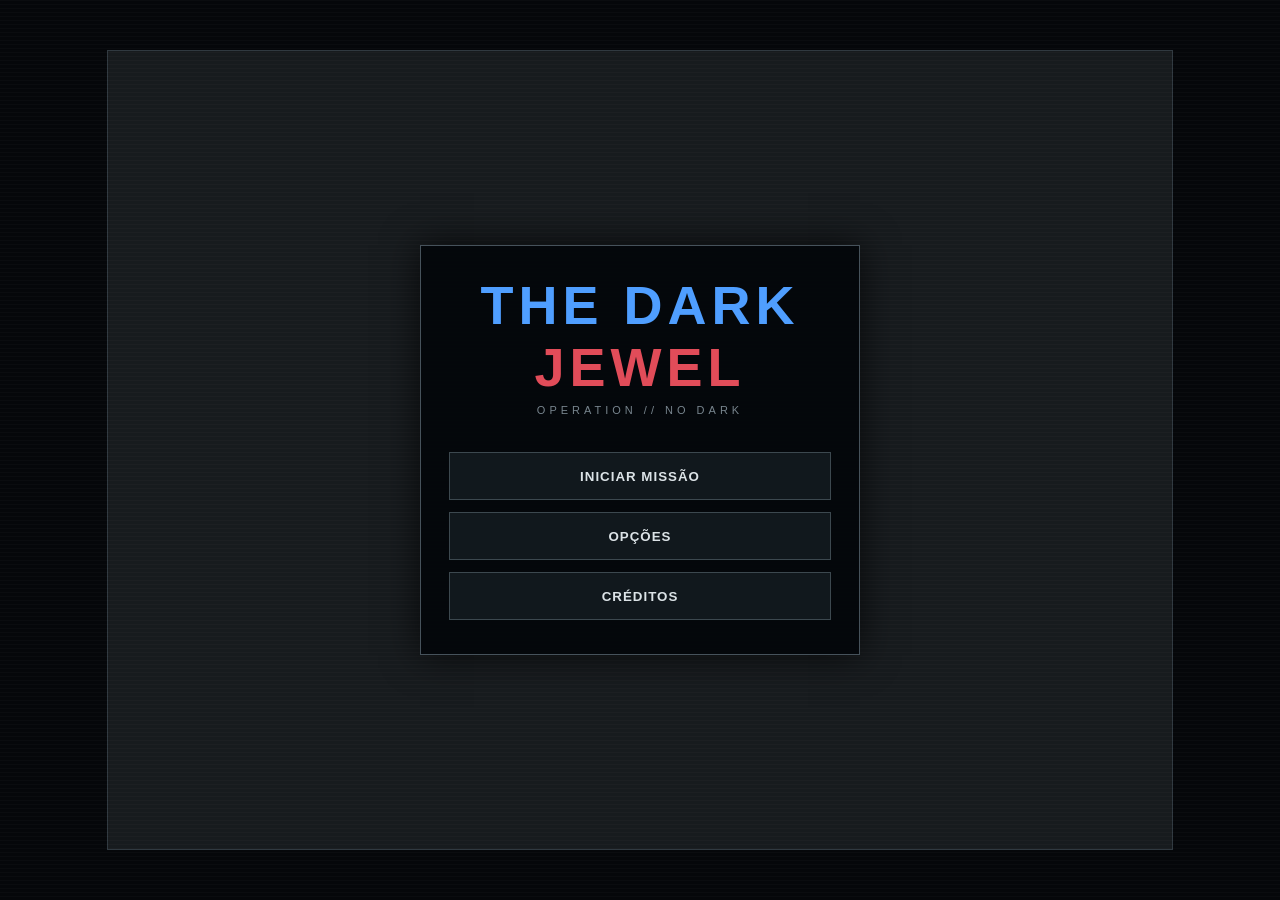
==== index.html @ 804d88c2 "Fix broken script references and CSS path in index.html so the prototype loads the correct files" ====
<!DOCTYPE html>
<html lang="pt-BR">

<head>

    <meta charset="UTF-8">

    <meta
        name="viewport"
        content="width=device-width,initial-scale=1.0,maximum-scale=1.0,user-scalable=no"
    >

    <title>THE DARK JEWEL // NO DARK</title>

    <link rel="stylesheet" href="style.css">

</head>

<body>

<div id="game">

    <canvas
        id="gameCanvas"
        width="800"
        height="600"
    ></canvas>

    <div id="scanlines"></div>

    <!-- MENU -->

    <div id="menuScreen" class="screen">

        <div class="panel">

            <div class="logo">

                <span class="logoBlue">
                    THE DARK
                </span>

                <span class="logoRed">
                    JEWEL
                </span>

            </div>

            <div class="subtitle">
                OPERATION // NO DARK
            </div>

            <button id="startButton">
                INICIAR MISSÃO
            </button>

            <button id="optionsButton">
                OPÇÕES
            </button>

            <button id="creditsButton">
                CRÉDITOS
            </button>

        </div>

    </div>


    <!-- RÁDIO -->

    <div id="radioScreen" class="screen hidden">

        <div id="radioPanel">

            <div class="radioHeader">
                DDD // COMUNICAÇÃO SEGURA
            </div>

            <div class="radioLine">

                <div class="radioName">
                    KATHERINE
                </div>

                <div
                    id="radioText"
                    class="radioText"
                ></div>

            </div>

            <button id="radioContinue">
                PROSSEGUIR
            </button>

        </div>

    </div>


    <!-- OPÇÕES -->

    <div id="optionsScreen" class="screen hidden">

        <div class="panel">

            <h2>OPÇÕES</h2>

            <p class="optionDescription">
                Configurações básicas da operação.
            </p>

            <button id="audioButton">
                ÁUDIO: LIGADO
            </button>

            <button id="backOptions">
                VOLTAR
            </button>

        </div>

    </div>


    <!-- CRÉDITOS -->

    <div id="creditsScreen" class="screen hidden">

        <div class="panel">

            <h2>CRÉDITOS</h2>

            <p class="creditsText">

                Autor: O Escritor<br>
                Criador: Felipe<br><br>

                UNIVERSO W.B.<br>
                Departamento de Defesa Global

            </p>

            <button id="backCredits">
                VOLTAR
            </button>

        </div>

    </div>


    <!-- GAME OVER -->

    <div id="gameOverScreen" class="screen hidden">

        <div class="panel">

            <h2 class="dangerTitle">
                OPERAÇÃO FRACASSADA
            </h2>

            <p class="gameOverText">
                Buck foi detectado.
            </p>

            <button id="restartButton">
                TENTAR NOVAMENTE
            </button>

            <button id="menuButton">
                MENU PRINCIPAL
            </button>

        </div>

    </div>


    <!-- VITÓRIA -->

    <div id="victoryScreen" class="screen hidden">

        <div class="panel">

            <h2 class="victoryTitle">
                OPERAÇÃO CONCLUÍDA
            </h2>

            <p class="victoryText">
                O arquivo foi recuperado.
            </p>

            <button id="victoryRestart">
                NOVA OPERAÇÃO
            </button>

            <button id="victoryMenu">
                MENU PRINCIPAL
            </button>

        </div>

    </div>


    <!-- HUD -->

    <div id="hud">

        <div class="hudBox">

            <div>
                OPERATION // NO DARK
            </div>

            <div id="status">
                INFILTRAÇÃO
            </div>

        </div>

        <div
            id="objective"
            class="hudBox"
        >
            OBJETIVO: ENCONTRAR O ARQUIVO CENTRAL
        </div>

    </div>


    <!-- CONTROLES MOBILE -->

    <div id="mobileControls">

        <div id="joystick">

            <div id="stick"></div>

        </div>

        <div
            id="actionButton"
            class="mobileButton"
        >
            AÇÃO
        </div>

        <div
            id="crouchButton"
            class="mobileButton"
        >
            AGACHAR
        </div>

        <div
            id="pauseButton"
            class="mobileButton"
        >
            II
        </div>

    </div>


    <div id="message"></div>

</div>


<!-- SISTEMAS -->

<script src="js/audio.js"></script>
<script src="js/collision.js"></script>
<script src="js/controls.js"></script>
<script src="js/ui.js"></script>
<script src="js/player.js"></script>
<script src="vision.js"></script>
<script src="js/navegacao.js"></script>
<script src="js/missions.js"></script>
<script src="js/radio.js"></script>
<script src="js/enemy.js"></script>
<script src="game.js"></script>

<!-- ENTRADA DO JOGO -->

<script src="main.js"></script>

</body>

</html>
---- style.css ----
*{
    box-sizing:border-box;
    margin:0;
    padding:0;
    -webkit-tap-highlight-color:transparent;
}

html,
body{
    width:100%;
    height:100%;
    overflow:hidden;
    background:#05070a;
    color:#d8e0e5;
    font-family:Arial,Helvetica,sans-serif;
    touch-action:none;
}

#game{
    width:100vw;
    height:100vh;
    display:flex;
    align-items:center;
    justify-content:center;
    position:relative;
}

canvas{
    width:min(100vw,1066px);
    height:auto;
    max-height:100vh;
    aspect-ratio:4/3;
    background:#171b1e;
    border:1px solid #303940;
    image-rendering:auto;
}

#scanlines{
    position:absolute;
    inset:0;
    pointer-events:none;

    background:
        repeating-linear-gradient(
            to bottom,
            rgba(255,255,255,.018) 0px,
            rgba(255,255,255,.018) 1px,
            transparent 1px,
            transparent 4px
        );

    mix-blend-mode:screen;
}

.screen{
    position:absolute;
    inset:0;

    display:flex;
    align-items:center;
    justify-content:center;

    pointer-events:none;
}

.panel{
    width:min(92%,440px);

    background:rgba(4,7,10,.95);

    border:1px solid #46525b;

    box-shadow:
        0 0 35px rgba(0,0,0,.7);

    padding:28px;

    pointer-events:auto;
}

.logo{
    text-align:center;
    font-size:clamp(27px,7vw,54px);
    letter-spacing:5px;
    font-weight:900;
    margin-bottom:6px;
}

.logoBlue{
    color:#4f9eff;
}

.logoRed{
    color:#e14c59;
}

.subtitle{
    text-align:center;
    color:#78858e;
    font-size:11px;
    letter-spacing:4px;
    margin-bottom:30px;
}

button{
    width:100%;
    min-height:48px;
    margin:6px 0;

    background:#11181d;
    border:1px solid #3c484f;
    color:#dce3e7;

    font-weight:bold;
    letter-spacing:1px;
    cursor:pointer;
}

button:active{
    background:#28343b;
}

button:hover{
    border-color:#6a7881;
    background:#182127;
}

.hidden{
    display:none!important;
}

/* RADIO */

#radioPanel{
    width:min(92%,560px);

    background:rgba(3,6,9,.96);

    border:1px solid #40505b;

    box-shadow:
        0 0 40px rgba(0,0,0,.8);

    padding:22px;

    pointer-events:auto;
}

.radioHeader{
    color:#6faeff;
    font-size:11px;
    letter-spacing:3px;
    margin-bottom:15px;
}

.radioLine{
    border-left:2px solid #4f9eff;
    padding:12px 15px;
    background:rgba(60,90,110,.08);
    line-height:1.6;
    min-height:70px;
}

.radioName{
    color:#81baff;
    font-weight:bold;
    font-size:12px;
    margin-bottom:5px;
}

.radioText{
    color:#cbd4d9;
    font-size:14px;
}

/* HUD */

#hud{
    position:absolute;
    top:10px;
    left:10px;
    right:10px;

    display:none;

    justify-content:space-between;

    pointer-events:none;

    font-size:11px;
}

.hudBox{
    background:rgba(3,6,8,.78);
    border:1px solid #39454d;
    padding:8px 10px;
}

#objective{
    max-width:340px;
}

#status{
    color:#72b2ff;
    margin-top:3px;
}

.optionDescription{
    color:#8a969d;
    font-size:13px;
    line-height:1.6;
    margin:20px 0;
}

.creditsText{
    margin-top:22px;
    line-height:1.8;
    color:#aeb9bf;
}

.dangerTitle{
    color:#df4c59;
}

.gameOverText{
    color:#909ba1;
    margin:20px 0;
}

.victoryTitle{
    color:#62b4ff;
}

.victoryText{
    color:#a0adb4;
    margin:20px 0;
}

/* CONTROLES */

#mobileControls{
    position:absolute;
    inset:0;
    pointer-events:none;
    display:none;
}

#joystick{
    position:absolute;

    left:20px;
    bottom:24px;

    width:132px;
    height:132px;

    border-radius:50%;

    background:rgba(90,105,115,.14);

    border:2px solid rgba(170,185,195,.28);

    pointer-events:auto;
    touch-action:none;
}

#joystick::after{
    content:"";

    position:absolute;
    inset:14px;

    border-radius:50%;

    border:1px solid rgba(200,210,220,.10);
}

#stick{
    position:absolute;

    width:52px;
    height:52px;

    left:38px;
    top:38px;

    border-radius:50%;

    background:rgba(95,120,135,.52);

    border:2px solid rgba(200,210,220,.42);

    box-shadow:0 0 14px rgba(0,0,0,.45);

    z-index:2;
}

.mobileButton{
    position:absolute;

    width:62px;
    height:62px;

    border-radius:50%;

    display:flex;
    align-items:center;
    justify-content:center;

    background:rgba(16,21,25,.82);

    border:1px solid rgba(185,195,205,.38);

    color:#dce4e8;

    font-size:10px;

    pointer-events:auto;

    user-select:none;
}

#actionButton{
    right:25px;
    bottom:100px;
}

#crouchButton{
    right:98px;
    bottom:28px;
}

#pauseButton{
    right:22px;
    top:22px;

    width:44px;
    height:44px;

    font-size:14px;
}

/* MENSAGEM */

#message{
    position:absolute;

    left:50%;
    bottom:28px;

    transform:translateX(-50%);

    background:rgba(3,6,8,.9);

    border:1px solid #45515a;

    padding:9px 16px;

    color:#cbd4d9;

    font-size:11px;

    opacity:0;

    transition:opacity .2s;

    pointer-events:none;
}

@media(max-width:800px){

    #mobileControls{
        display:block;
    }

    #hud{
        font-size:9px;
    }

    #objective{
        max-width:235px;
    }

    .panel{
        padding:20px;
    }

    .radioText{
        font-size:13px;
    }
}

@media(min-width:801px){

    #mobileControls{
        display:none!important;
    }
}
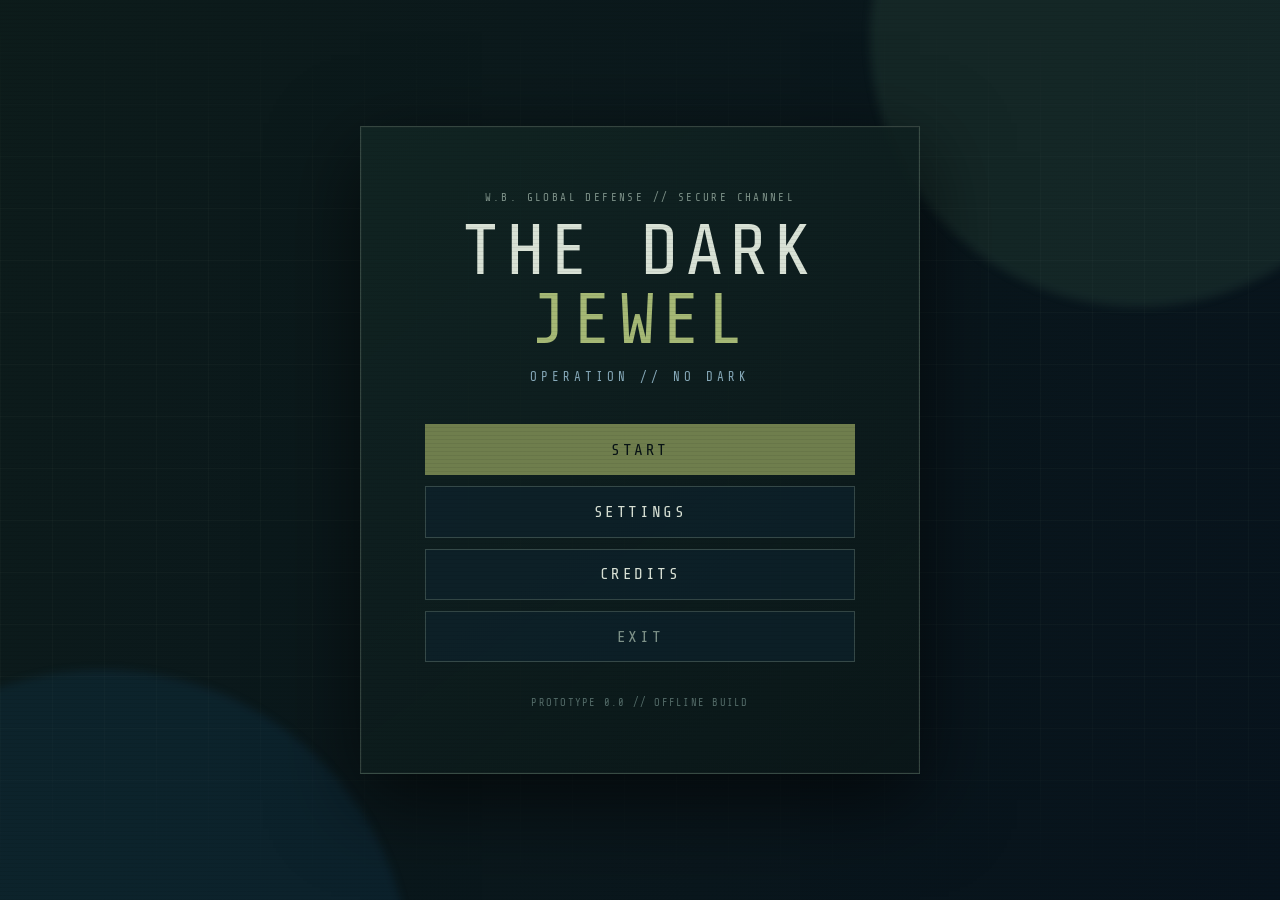
==== commit 54ec4175: "Promote the clean Prototype 0.0 to the main project root" ====
--- a/index.html
+++ b/index.html
@@ -1,293 +1,78 @@
-<!DOCTYPE html>
-<html lang="pt-BR">
+<!doctype html>
+<html lang="en">
+<head>
+  <meta charset="UTF-8">
+  <meta name="viewport" content="width=device-width, initial-scale=1.0">
+  <meta name="theme-color" content="#111b1a">
+  <title>THE DARK JEWEL // Prototype 0.0</title>
+  <link rel="stylesheet" href="css/style.css">
+</head>
+<body>
+  <main class="menu-shell" aria-labelledby="game-title">
+    <div class="ambient ambient-one" aria-hidden="true"></div>
+    <div class="ambient ambient-two" aria-hidden="true"></div>
 
-<head>
+    <section class="menu-panel">
+      <header class="brand">
+        <p class="eyebrow" data-i18n="eyebrow">W.B. GLOBAL DEFENSE // SECURE CHANNEL</p>
+        <h1 id="game-title"><span>THE DARK</span> <strong>JEWEL</strong></h1>
+        <p class="subtitle" data-i18n="subtitle">OPERATION // NO DARK</p>
+      </header>
 
-    <meta charset="UTF-8">
+      <nav class="main-menu" aria-label="Main menu">
+        <button class="menu-button menu-button-primary" type="button" data-action="start" data-i18n="start">START</button>
+        <button class="menu-button" type="button" data-action="settings" data-i18n="settings">SETTINGS</button>
+        <button class="menu-button" type="button" data-action="credits" data-i18n="credits">CREDITS</button>
+        <button class="menu-button menu-button-muted" type="button" data-action="exit" data-i18n="exit">EXIT</button>
+      </nav>
 
-    <meta
-        name="viewport"
-        content="width=device-width,initial-scale=1.0,maximum-scale=1.0,user-scalable=no"
-    >
+      <p class="version">PROTOTYPE 0.0 // <span data-i18n="offline">OFFLINE BUILD</span></p>
+    </section>
 
-    <title>THE DARK JEWEL // NO DARK</title>
-
-    <link rel="stylesheet" href="style.css">
-
-</head>
-
-<body>
-
-<div id="game">
-
-    <canvas
-        id="gameCanvas"
-        width="800"
-        height="600"
-    ></canvas>
-
-    <div id="scanlines"></div>
-
-    <!-- MENU -->
-
-    <div id="menuScreen" class="screen">
-
-        <div class="panel">
-
-            <div class="logo">
-
-                <span class="logoBlue">
-                    THE DARK
-                </span>
-
-                <span class="logoRed">
-                    JEWEL
-                </span>
-
-            </div>
-
-            <div class="subtitle">
-                OPERATION // NO DARK
-            </div>
-
-            <button id="startButton">
-                INICIAR MISSÃO
-            </button>
-
-            <button id="optionsButton">
-                OPÇÕES
-            </button>
-
-            <button id="creditsButton">
-                CRÉDITOS
-            </button>
-
+    <section class="modal hidden" id="settings-modal" aria-labelledby="settings-title" aria-hidden="true">
+      <div class="modal-card">
+        <div class="modal-heading">
+          <p class="eyebrow">SYSTEM</p>
+          <h2 id="settings-title" data-i18n="settings">SETTINGS</h2>
         </div>
 
-    </div>
-
-
-    <!-- RÁDIO -->
-
-    <div id="radioScreen" class="screen hidden">
-
-        <div id="radioPanel">
-
-            <div class="radioHeader">
-                DDD // COMUNICAÇÃO SEGURA
-            </div>
-
-            <div class="radioLine">
-
-                <div class="radioName">
-                    KATHERINE
-                </div>
-
-                <div
-                    id="radioText"
-                    class="radioText"
-                ></div>
-
-            </div>
-
-            <button id="radioContinue">
-                PROSSEGUIR
-            </button>
-
+        <div class="setting-row">
+          <span data-i18n="language">LANGUAGE</span>
+          <div class="segmented-control" role="group" aria-label="Language">
+            <button type="button" data-language="en">ENGLISH</button>
+            <button type="button" data-language="pt">PORTUGUÊS</button>
+          </div>
         </div>
 
-    </div>
-
-
-    <!-- OPÇÕES -->
-
-    <div id="optionsScreen" class="screen hidden">
-
-        <div class="panel">
-
-            <h2>OPÇÕES</h2>
-
-            <p class="optionDescription">
-                Configurações básicas da operação.
-            </p>
-
-            <button id="audioButton">
-                ÁUDIO: LIGADO
-            </button>
-
-            <button id="backOptions">
-                VOLTAR
-            </button>
-
+        <div class="setting-row">
+          <span data-i18n="audio">AUDIO</span>
+          <button class="toggle" id="audio-toggle" type="button" aria-pressed="true">
+            <span class="toggle-indicator"></span>
+            <span id="audio-state">ON</span>
+          </button>
         </div>
 
-    </div>
+        <button class="close-button" type="button" data-close="settings" data-i18n="back">BACK</button>
+      </div>
+    </section>
 
+    <section class="modal hidden" id="credits-modal" aria-labelledby="credits-title" aria-hidden="true">
+      <div class="modal-card credits-card">
+        <div class="modal-heading">
+          <p class="eyebrow">PROJECT FILE // 000</p>
+          <h2 id="credits-title" data-i18n="credits">CREDITS</h2>
+        </div>
+        <dl class="credits-list">
+          <div><dt data-i18n="partnershipLabel">PARTNERSHIP</dt><dd>GitHub</dd></div>
+          <div><dt data-i18n="authorLabel">AUTHOR</dt><dd data-i18n="author">O Escritor</dd></div>
+          <div><dt data-i18n="creatorLabel">CREATOR</dt><dd>Felipe</dd></div>
+        </dl>
+        <button class="close-button" type="button" data-close="credits" data-i18n="back">BACK</button>
+      </div>
+    </section>
 
-    <!-- CRÉDITOS -->
-
-    <div id="creditsScreen" class="screen hidden">
-
-        <div class="panel">
-
-            <h2>CRÉDITOS</h2>
-
-            <p class="creditsText">
-
-                Autor: O Escritor<br>
-                Criador: Felipe<br><br>
-
-                UNIVERSO W.B.<br>
-                Departamento de Defesa Global
-
-            </p>
-
-            <button id="backCredits">
-                VOLTAR
-            </button>
-
-        </div>
-
-    </div>
-
-
-    <!-- GAME OVER -->
-
-    <div id="gameOverScreen" class="screen hidden">
-
-        <div class="panel">
-
-            <h2 class="dangerTitle">
-                OPERAÇÃO FRACASSADA
-            </h2>
-
-            <p class="gameOverText">
-                Buck foi detectado.
-            </p>
-
-            <button id="restartButton">
-                TENTAR NOVAMENTE
-            </button>
-
-            <button id="menuButton">
-                MENU PRINCIPAL
-            </button>
-
-        </div>
-
-    </div>
-
-
-    <!-- VITÓRIA -->
-
-    <div id="victoryScreen" class="screen hidden">
-
-        <div class="panel">
-
-            <h2 class="victoryTitle">
-                OPERAÇÃO CONCLUÍDA
-            </h2>
-
-            <p class="victoryText">
-                O arquivo foi recuperado.
-            </p>
-
-            <button id="victoryRestart">
-                NOVA OPERAÇÃO
-            </button>
-
-            <button id="victoryMenu">
-                MENU PRINCIPAL
-            </button>
-
-        </div>
-
-    </div>
-
-
-    <!-- HUD -->
-
-    <div id="hud">
-
-        <div class="hudBox">
-
-            <div>
-                OPERATION // NO DARK
-            </div>
-
-            <div id="status">
-                INFILTRAÇÃO
-            </div>
-
-        </div>
-
-        <div
-            id="objective"
-            class="hudBox"
-        >
-            OBJETIVO: ENCONTRAR O ARQUIVO CENTRAL
-        </div>
-
-    </div>
-
-
-    <!-- CONTROLES MOBILE -->
-
-    <div id="mobileControls">
-
-        <div id="joystick">
-
-            <div id="stick"></div>
-
-        </div>
-
-        <div
-            id="actionButton"
-            class="mobileButton"
-        >
-            AÇÃO
-        </div>
-
-        <div
-            id="crouchButton"
-            class="mobileButton"
-        >
-            AGACHAR
-        </div>
-
-        <div
-            id="pauseButton"
-            class="mobileButton"
-        >
-            II
-        </div>
-
-    </div>
-
-
-    <div id="message"></div>
-
-</div>
-
-
-<!-- SISTEMAS -->
-
-<script src="js/audio.js"></script>
-<script src="js/collision.js"></script>
-<script src="js/controls.js"></script>
-<script src="js/ui.js"></script>
-<script src="js/player.js"></script>
-<script src="vision.js"></script>
-<script src="js/navegacao.js"></script>
-<script src="js/missions.js"></script>
-<script src="js/radio.js"></script>
-<script src="js/enemy.js"></script>
-<script src="game.js"></script>
-
-<!-- ENTRADA DO JOGO -->
-
-<script src="main.js"></script>
-
+    <div class="toast" id="toast" role="status" aria-live="polite"></div>
+  </main>
+  <script src="js/main.js"></script>
 </body>
-
 </html>
--- a/css/style.css
+++ b/css/style.css
@@ -0,0 +1,121 @@
+@import url('https://fonts.googleapis.com/css2?family=Share+Tech+Mono&display=swap');
+
+:root {
+  --ink: #d8e1d5;
+  --muted: #7e9289;
+  --olive: #6f7e4d;
+  --olive-bright: #a5b875;
+  --blue: #142c3a;
+  --blue-light: #28566a;
+  --line: rgba(157, 181, 158, 0.28);
+  --panel: rgba(10, 22, 24, 0.88);
+  --shadow: rgba(0, 0, 0, 0.65);
+}
+
+* { box-sizing: border-box; }
+
+html, body { min-height: 100%; }
+
+body {
+  margin: 0;
+  color: var(--ink);
+  background: #081315;
+  font-family: 'Share Tech Mono', 'Courier New', monospace;
+  overflow: hidden;
+}
+
+button { font: inherit; }
+
+.menu-shell {
+  position: relative;
+  display: grid;
+  min-height: 100vh;
+  place-items: center;
+  isolation: isolate;
+  overflow: hidden;
+  background:
+    linear-gradient(115deg, rgba(13, 28, 27, .96), rgba(7, 19, 29, .98)),
+    radial-gradient(circle at 50% 45%, #244354 0, transparent 48%);
+}
+
+.menu-shell::before {
+  position: absolute;
+  inset: 0;
+  z-index: -1;
+  content: '';
+  opacity: .22;
+  background-image: linear-gradient(rgba(172, 190, 150, .16) 1px, transparent 1px), linear-gradient(90deg, rgba(172, 190, 150, .16) 1px, transparent 1px);
+  background-size: 52px 52px;
+  mask-image: linear-gradient(to bottom, transparent, black 25%, black 75%, transparent);
+}
+
+.menu-shell::after {
+  position: absolute;
+  inset: 0;
+  z-index: 2;
+  pointer-events: none;
+  content: '';
+  background: repeating-linear-gradient(to bottom, transparent 0, transparent 3px, rgba(0, 0, 0, .12) 4px);
+}
+
+.ambient { position: absolute; z-index: -1; border-radius: 50%; filter: blur(4px); pointer-events: none; }
+.ambient-one { width: 42vw; height: 42vw; top: -18vw; right: -10vw; background: rgba(71, 119, 91, .18); }
+.ambient-two { width: 48vw; height: 48vw; bottom: -30vw; left: -16vw; background: rgba(24, 76, 113, .2); }
+
+.menu-panel {
+  width: min(90vw, 560px);
+  padding: clamp(2rem, 6vw, 4rem);
+  border: 1px solid var(--line);
+  background: linear-gradient(145deg, rgba(17, 37, 35, .92), var(--panel));
+  box-shadow: 0 26px 80px var(--shadow), inset 0 0 0 1px rgba(255,255,255,.025);
+  text-align: center;
+}
+
+.brand { margin-bottom: 2.5rem; }
+.eyebrow { margin: 0 0 .85rem; color: var(--muted); font-size: .68rem; letter-spacing: .22em; }
+h1 { margin: 0; color: var(--ink); font-size: clamp(2rem, 8vw, 4.5rem); line-height: .95; letter-spacing: .08em; }
+h1 span { display: block; font-weight: 400; }
+h1 strong { display: block; color: var(--olive-bright); font-weight: 400; }
+.subtitle { margin: 1rem 0 0; color: #87aaba; font-size: .78rem; letter-spacing: .32em; }
+
+.main-menu { display: grid; gap: .7rem; }
+.menu-button, .close-button, .toggle, .segmented-control button {
+  border: 1px solid var(--line);
+  color: var(--ink);
+  background: rgba(13, 34, 43, .72);
+  cursor: pointer;
+  transition: border-color .2s, background .2s, color .2s, transform .2s;
+}
+.menu-button { min-height: 3.2rem; letter-spacing: .16em; }
+.menu-button:hover, .menu-button:focus-visible, .close-button:hover, .close-button:focus-visible { border-color: var(--olive-bright); background: rgba(73, 105, 86, .42); transform: translateX(4px); outline: none; }
+.menu-button-primary { color: #081315; border-color: var(--olive); background: var(--olive); }
+.menu-button-primary:hover, .menu-button-primary:focus-visible { color: #fff; background: var(--blue-light); }
+.menu-button-muted { color: var(--muted); }
+.version { margin: 2.2rem 0 0; color: #536b68; font-size: .65rem; letter-spacing: .12em; }
+
+.modal { position: fixed; inset: 0; z-index: 5; display: grid; place-items: center; padding: 1rem; background: rgba(2, 8, 12, .8); }
+.modal.hidden { display: none; }
+.modal-card { width: min(100%, 520px); padding: clamp(1.5rem, 5vw, 2.5rem); border: 1px solid var(--line); background: #0c1c21; box-shadow: 0 24px 70px #000; }
+.modal-heading { margin-bottom: 2rem; }
+h2 { margin: 0; color: var(--olive-bright); font-size: clamp(1.5rem, 5vw, 2.3rem); font-weight: 400; letter-spacing: .1em; }
+.setting-row { display: flex; align-items: center; justify-content: space-between; gap: 1rem; padding: 1.1rem 0; border-top: 1px solid rgba(157, 181, 158, .16); color: var(--muted); letter-spacing: .1em; }
+.segmented-control { display: flex; gap: .35rem; flex-wrap: wrap; justify-content: flex-end; }
+.segmented-control button { padding: .55rem .65rem; color: var(--muted); font-size: .68rem; }
+.segmented-control button.active, .segmented-control button:hover { color: var(--ink); border-color: var(--olive); background: rgba(111, 126, 77, .35); }
+.toggle { display: inline-flex; align-items: center; gap: .6rem; padding: .55rem .75rem; color: var(--olive-bright); }
+.toggle-indicator { width: .65rem; height: .65rem; border-radius: 50%; background: var(--olive-bright); box-shadow: 0 0 10px var(--olive-bright); }
+.toggle.off .toggle-indicator { background: #53605d; box-shadow: none; }
+.close-button { width: 100%; margin-top: 1.8rem; padding: .8rem; }
+.credits-list { margin: 0; }
+.credits-list div { display: flex; justify-content: space-between; gap: 1rem; padding: 1rem 0; border-top: 1px solid rgba(157, 181, 158, .16); }
+.credits-list dt { color: var(--muted); font-size: .7rem; letter-spacing: .12em; }
+.credits-list dd { margin: 0; color: var(--ink); }
+.toast { position: fixed; bottom: 2rem; left: 50%; z-index: 6; max-width: min(90vw, 520px); padding: .8rem 1rem; border: 1px solid var(--olive); color: var(--ink); background: rgba(9, 24, 29, .96); opacity: 0; pointer-events: none; transform: translate(-50%, 1rem); transition: opacity .2s, transform .2s; }
+.toast.visible { opacity: 1; transform: translate(-50%, 0); }
+
+@media (max-width: 520px) {
+  .menu-panel { padding: 2rem 1.25rem; }
+  .setting-row { align-items: flex-start; flex-direction: column; }
+  .segmented-control { justify-content: flex-start; }
+  .credits-list div { align-items: flex-start; flex-direction: column; gap: .35rem; }
+}
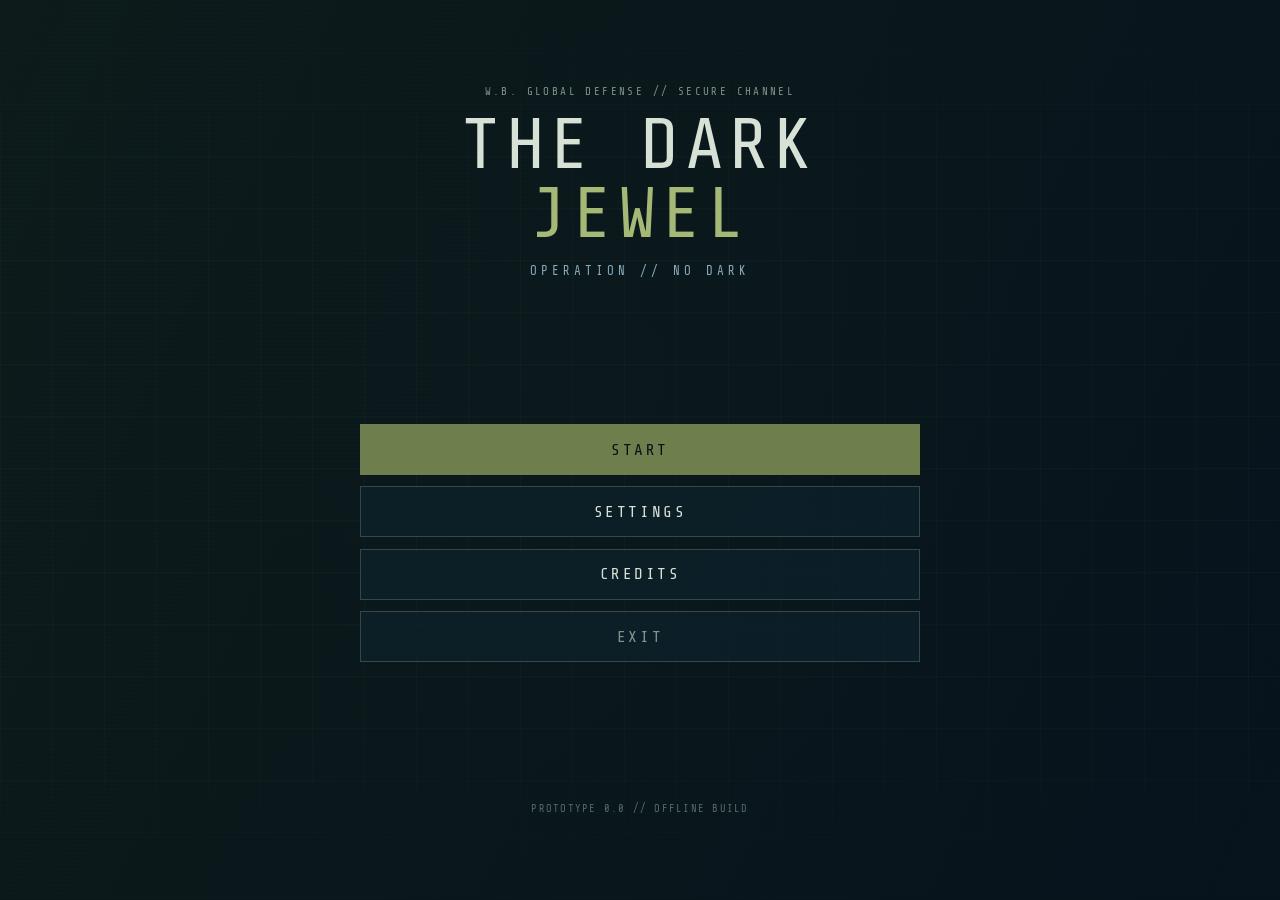
==== commit 24e62fbf: "Implement a playable top-down tactical scene with player movement and enemy patrol" ====
--- a/index.html
+++ b/index.html
@@ -6,13 +6,11 @@
   <meta name="theme-color" content="#111b1a">
   <title>THE DARK JEWEL // Prototype 0.0</title>
   <link rel="stylesheet" href="css/style.css">
+  <link rel="stylesheet" href="css/mission.css">
 </head>
 <body>
-  <main class="menu-shell" aria-labelledby="game-title">
-    <div class="ambient ambient-one" aria-hidden="true"></div>
-    <div class="ambient ambient-two" aria-hidden="true"></div>
-
-    <section class="menu-panel">
+  <main class="game-root" aria-live="polite">
+    <section class="menu-panel" id="main-menu">
       <header class="brand">
         <p class="eyebrow" data-i18n="eyebrow">W.B. GLOBAL DEFENSE // SECURE CHANNEL</p>
         <h1 id="game-title"><span>THE DARK</span> <strong>JEWEL</strong></h1>
@@ -29,46 +27,137 @@
       <p class="version">PROTOTYPE 0.0 // <span data-i18n="offline">OFFLINE BUILD</span></p>
     </section>
 
+    <section class="mission-screen hidden" id="mission-screen" aria-labelledby="mission-title" aria-hidden="true">
+      <div class="mission-card">
+        <p class="mission-classification" data-i18n="classification">CLASSIFIED // MISSION BRIEFING</p>
+        <div class="mission-title-block">
+          <h2 id="mission-title" data-i18n="operationTitle">OPERATION: NO DARK</h2>
+          <p><span data-i18n="agentLabel">AGENT:</span> <strong>BUCK KOSMATOV</strong></p>
+          <p data-i18n="department">GLOBAL DEFENSE DEPARTMENT / CIA</p>
+        </div>
+        <div class="mission-divider" aria-hidden="true"></div>
+        <div class="radio-console">
+          <p class="radio-console-heading" data-i18n="radioInteraction">RADIO INTERACTION</p>
+          <p class="radio-meta"><span data-i18n="secureChannel">SECURE CHANNEL</span><br>D.D.G / CIA<br><strong>KATHERINE</strong></p>
+          <p class="radio-message" data-i18n="radioMessage">— Buck, recover the files and proceed to the extraction point.</p>
+        </div>
+        <button class="mission-button" type="button" data-action="mission-continue" data-i18n="continue">CONTINUE</button>
+        <button class="mission-back" type="button" data-action="mission-back" data-i18n="back">BACK</button>
+      </div>
+    </section>
+
+    <section class="scene-screen hidden" id="scene-screen" aria-labelledby="briefing-title" aria-hidden="true">
+      <div class="scene-panel">
+        <div class="scene-top-grid">
+          <div class="sprite-card">
+            <h3>BUCK <span>(JOGADOR)</span></h3>
+            <p>Traje tático escuro | Mochila | Pistola (na mão)</p>
+            <div class="sprite-row">
+              <div class="sprite-demo player-demo front"></div>
+              <div class="sprite-demo player-demo right"></div>
+              <div class="sprite-demo player-demo back"></div>
+              <div class="sprite-demo player-demo left"></div>
+            </div>
+            <p class="meta-label">Animação de movimento (exemplo - 4 quadros)</p>
+            <div class="walk-strip">
+              <div class="sprite-demo player-walk w1"></div>
+              <div class="sprite-demo player-walk w2"></div>
+              <div class="sprite-demo player-walk w3"></div>
+              <div class="sprite-demo player-walk w4"></div>
+            </div>
+          </div>
+
+          <div class="sprite-card">
+            <h3>INIMIGO <span>(AGENTE DA DARK OBSIDIAN)</span></h3>
+            <p>Traje completo de proteção | Capacete/Vísor | Fuzil tático</p>
+            <div class="sprite-row">
+              <div class="sprite-demo enemy-demo front"></div>
+              <div class="sprite-demo enemy-demo right"></div>
+              <div class="sprite-demo enemy-demo back"></div>
+              <div class="sprite-demo enemy-demo left"></div>
+            </div>
+            <p class="meta-label">Animação de movimento (exemplo - 4 quadros)</p>
+            <div class="walk-strip">
+              <div class="sprite-demo enemy-walk w1"></div>
+              <div class="sprite-demo enemy-walk w2"></div>
+              <div class="sprite-demo enemy-walk w3"></div>
+              <div class="sprite-demo enemy-walk w4"></div>
+            </div>
+          </div>
+
+          <aside class="palette-card">
+            <h3>PALETA DE CORES</h3>
+            <div class="palette-block">
+              <span class="swatch buck"></span>
+              <span class="swatch buck2"></span>
+              <span class="swatch buck3"></span>
+              <span class="swatch buck4"></span>
+            </div>
+            <div class="palette-block enemy-block">
+              <span class="swatch enemy"></span>
+              <span class="swatch enemy2"></span>
+              <span class="swatch enemy3"></span>
+              <span class="swatch enemy4"></span>
+            </div>
+          </aside>
+        </div>
+
+        <div class="map-grid">
+          <div class="map-asset-panel">
+            <h3>CENÁRIO / MAPA</h3>
+            <div class="tile-grid">
+              <div class="mini-tile"><span>Piso (cinza)</span></div>
+              <div class="mini-tile"><span>Paredes (brancas)</span></div>
+              <div class="mini-tile light"><span>Iluminação (pouca)</span></div>
+            </div>
+            <div class="tile-grid objects-row">
+              <div class="mini-tile object"><span>Porta</span></div>
+              <div class="mini-tile object"><span>Caixa</span></div>
+              <div class="mini-tile object"><span>Computador</span></div>
+              <div class="mini-tile object"><span>Câmera</span></div>
+              <div class="mini-tile object"><span>Objetivo</span></div>
+              <div class="mini-tile object"><span>Saída</span></div>
+            </div>
+            <h4>EXEMPLO DE MAPA (VISÃO SUPERIOR)</h4>
+            <div class="map-preview">
+              <div class="room-layout">
+                <div class="room-wall wall-a"></div>
+                <div class="room-wall wall-b"></div>
+                <div class="room-wall wall-c"></div>
+                <div class="room-wall wall-d"></div>
+                <div class="corridor door-left"></div>
+                <div class="corridor door-right"></div>
+                <div class="objective-orb"></div>
+                <div class="camera"></div>
+                <div class="entity entity-player"></div>
+                <div class="entity entity-enemy"></div>
+                <div class="detection-cone"></div>
+              </div>
+            </div>
+            <div class="footer-tags"><span>THE DARK JEWEL</span><span>INFILTRAÇÃO</span><span>OBSTÁCULO</span><span>OBJETIVO</span></div>
+          </div>
+
+          <div class="scene-demo-panel">
+            <h3>EXEMPLO NO JOGO</h3>
+            <div class="game-room">
+              <canvas id="gameCanvas" width="760" height="420" aria-label="Jogo em tempo real"></canvas>
+            </div>
+          </div>
+        </div>
+      </div>
+    </section>
+
     <section class="modal hidden" id="settings-modal" aria-labelledby="settings-title" aria-hidden="true">
       <div class="modal-card">
-        <div class="modal-heading">
-          <p class="eyebrow">SYSTEM</p>
-          <h2 id="settings-title" data-i18n="settings">SETTINGS</h2>
-        </div>
-
-        <div class="setting-row">
-          <span data-i18n="language">LANGUAGE</span>
-          <div class="segmented-control" role="group" aria-label="Language">
-            <button type="button" data-language="en">ENGLISH</button>
-            <button type="button" data-language="pt">PORTUGUÊS</button>
-          </div>
-        </div>
-
-        <div class="setting-row">
-          <span data-i18n="audio">AUDIO</span>
-          <button class="toggle" id="audio-toggle" type="button" aria-pressed="true">
-            <span class="toggle-indicator"></span>
-            <span id="audio-state">ON</span>
-          </button>
-        </div>
-
+        <div class="modal-heading"><p class="eyebrow">SYSTEM</p><h2 id="settings-title" data-i18n="settings">SETTINGS</h2></div>
+        <div class="setting-row"><span data-i18n="language">LANGUAGE</span><div class="segmented-control" role="group" aria-label="Language"><button type="button" data-language="en">ENGLISH</button><button type="button" data-language="pt">PORTUGUÊS</button></div></div>
+        <div class="setting-row"><span data-i18n="audio">AUDIO</span><button class="toggle" id="audio-toggle" type="button" aria-pressed="true"><span class="toggle-indicator"></span><span id="audio-state">ON</span></button></div>
         <button class="close-button" type="button" data-close="settings" data-i18n="back">BACK</button>
       </div>
     </section>
 
     <section class="modal hidden" id="credits-modal" aria-labelledby="credits-title" aria-hidden="true">
-      <div class="modal-card credits-card">
-        <div class="modal-heading">
-          <p class="eyebrow">PROJECT FILE // 000</p>
-          <h2 id="credits-title" data-i18n="credits">CREDITS</h2>
-        </div>
-        <dl class="credits-list">
-          <div><dt data-i18n="partnershipLabel">PARTNERSHIP</dt><dd>GitHub</dd></div>
-          <div><dt data-i18n="authorLabel">AUTHOR</dt><dd data-i18n="author">O Escritor</dd></div>
-          <div><dt data-i18n="creatorLabel">CREATOR</dt><dd>Felipe</dd></div>
-        </dl>
-        <button class="close-button" type="button" data-close="credits" data-i18n="back">BACK</button>
-      </div>
+      <div class="modal-card credits-card"><div class="modal-heading"><p class="eyebrow">PROJECT FILE // 000</p><h2 id="credits-title" data-i18n="credits">CREDITS</h2></div><dl class="credits-list"><div><dt data-i18n="partnershipLabel">PARTNERSHIP</dt><dd>GitHub</dd></div><div><dt data-i18n="authorLabel">AUTHOR</dt><dd data-i18n="author">O Escritor</dd></div><div><dt data-i18n="creatorLabel">CREATOR</dt><dd>Felipe</dd></div></dl><button class="close-button" type="button" data-close="credits" data-i18n="back">BACK</button></div>
     </section>
 
     <div class="toast" id="toast" role="status" aria-live="polite"></div>
--- a/css/style.css
+++ b/css/style.css
@@ -10,90 +10,181 @@
   --line: rgba(157, 181, 158, 0.28);
   --panel: rgba(10, 22, 24, 0.88);
   --shadow: rgba(0, 0, 0, 0.65);
+  --steel: #c7d5d8;
+  --steel-dark: #7a8d95;
+  --tile-dark: #0d1d27;
+  --tile-mid: #2d434f;
+  --tile-gray: #b7b5b0;
+  --floor-dark: #2a3136;
+  --floor-light: #c8d1d4;
+  --alert-red: rgba(211, 63, 63, 0.48);
 }
 
 * { box-sizing: border-box; }
-
 html, body { min-height: 100%; }
-
 body {
   margin: 0;
   color: var(--ink);
   background: #081315;
   font-family: 'Share Tech Mono', 'Courier New', monospace;
-  overflow: hidden;
-}
-
+}
 button { font: inherit; }
-
-.menu-shell {
+.hidden { display: none !important; }
+.game-root {
+  position: relative;
+  min-height: 100vh;
+  background: linear-gradient(120deg, rgba(10, 19, 25, .96), rgba(7, 15, 21, .98));
+}
+
+.menu-panel {
   position: relative;
   display: grid;
   min-height: 100vh;
   place-items: center;
-  isolation: isolate;
   overflow: hidden;
   background:
     linear-gradient(115deg, rgba(13, 28, 27, .96), rgba(7, 19, 29, .98)),
     radial-gradient(circle at 50% 45%, #244354 0, transparent 48%);
 }
-
-.menu-shell::before {
+.menu-panel::before {
   position: absolute;
   inset: 0;
-  z-index: -1;
   content: '';
   opacity: .22;
   background-image: linear-gradient(rgba(172, 190, 150, .16) 1px, transparent 1px), linear-gradient(90deg, rgba(172, 190, 150, .16) 1px, transparent 1px);
   background-size: 52px 52px;
   mask-image: linear-gradient(to bottom, transparent, black 25%, black 75%, transparent);
 }
-
-.menu-shell::after {
+.menu-panel::after {
   position: absolute;
   inset: 0;
-  z-index: 2;
   pointer-events: none;
   content: '';
-  background: repeating-linear-gradient(to bottom, transparent 0, transparent 3px, rgba(0, 0, 0, .12) 4px);
-}
-
-.ambient { position: absolute; z-index: -1; border-radius: 50%; filter: blur(4px); pointer-events: none; }
+  background: repeating-linear-gradient(to bottom, transparent 0, transparent 3px, rgba(0,0,0,.12) 4px);
+}
+.ambient { position: absolute; z-index: 0; border-radius: 50%; filter: blur(4px); pointer-events: none; }
 .ambient-one { width: 42vw; height: 42vw; top: -18vw; right: -10vw; background: rgba(71, 119, 91, .18); }
 .ambient-two { width: 48vw; height: 48vw; bottom: -30vw; left: -16vw; background: rgba(24, 76, 113, .2); }
-
-.menu-panel {
-  width: min(90vw, 560px);
-  padding: clamp(2rem, 6vw, 4rem);
-  border: 1px solid var(--line);
-  background: linear-gradient(145deg, rgba(17, 37, 35, .92), var(--panel));
-  box-shadow: 0 26px 80px var(--shadow), inset 0 0 0 1px rgba(255,255,255,.025);
-  text-align: center;
-}
-
-.brand { margin-bottom: 2.5rem; }
+.menu-panel > * { position: relative; z-index: 1; }
+
+.menu-panel { padding: 2rem; }
+.menu-panel .brand, .menu-panel .main-menu, .menu-panel .version { position: relative; z-index: 1; }
+.brand { margin-bottom: 2.5rem; text-align: center; }
 .eyebrow { margin: 0 0 .85rem; color: var(--muted); font-size: .68rem; letter-spacing: .22em; }
 h1 { margin: 0; color: var(--ink); font-size: clamp(2rem, 8vw, 4.5rem); line-height: .95; letter-spacing: .08em; }
 h1 span { display: block; font-weight: 400; }
 h1 strong { display: block; color: var(--olive-bright); font-weight: 400; }
 .subtitle { margin: 1rem 0 0; color: #87aaba; font-size: .78rem; letter-spacing: .32em; }
-
-.main-menu { display: grid; gap: .7rem; }
-.menu-button, .close-button, .toggle, .segmented-control button {
-  border: 1px solid var(--line);
-  color: var(--ink);
-  background: rgba(13, 34, 43, .72);
-  cursor: pointer;
-  transition: border-color .2s, background .2s, color .2s, transform .2s;
-}
+.main-menu { display: grid; gap: .7rem; width: min(90vw, 560px); }
+.menu-button, .close-button, .toggle, .segmented-control button, .mission-button, .mission-back { border: 1px solid var(--line); color: var(--ink); background: rgba(13, 34, 43, .72); cursor: pointer; transition: border-color .2s, background .2s, color .2s, transform .2s; }
 .menu-button { min-height: 3.2rem; letter-spacing: .16em; }
-.menu-button:hover, .menu-button:focus-visible, .close-button:hover, .close-button:focus-visible { border-color: var(--olive-bright); background: rgba(73, 105, 86, .42); transform: translateX(4px); outline: none; }
+.menu-button:hover, .menu-button:focus-visible, .close-button:hover, .close-button:focus-visible, .mission-button:hover, .mission-button:focus-visible { border-color: var(--olive-bright); background: rgba(73, 105, 86, .42); transform: translateX(4px); outline: none; }
 .menu-button-primary { color: #081315; border-color: var(--olive); background: var(--olive); }
 .menu-button-primary:hover, .menu-button-primary:focus-visible { color: #fff; background: var(--blue-light); }
 .menu-button-muted { color: var(--muted); }
-.version { margin: 2.2rem 0 0; color: #536b68; font-size: .65rem; letter-spacing: .12em; }
-
-.modal { position: fixed; inset: 0; z-index: 5; display: grid; place-items: center; padding: 1rem; background: rgba(2, 8, 12, .8); }
+.version { margin: 2.2rem 0 0; color: #536b68; font-size: .65rem; letter-spacing: .12em; text-align:center; }
+
+.mission-screen { position: fixed; inset: 0; z-index: 4; display: grid; place-items: center; padding: 1rem; background: rgba(5, 13, 16, .96); }
+.mission-card { width: min(92vw, 720px); padding: clamp(1.5rem, 5vw, 4rem); border: 1px solid rgba(157,181,158,.35); background: linear-gradient(145deg, rgba(23,43,39,.96), rgba(8,22,31,.98)); box-shadow: 0 24px 90px rgba(0,0,0,.7), inset 0 0 40px rgba(75,116,91,.06); color: #c1c9c1; text-align: center; }
+.mission-classification { margin: 0 0 2rem; color: #7e9289; font-size: .68rem; letter-spacing: .22em; }
+.mission-title-block { color: #aeb8b1; }
+.mission-title-block h2 { margin: 0 0 1.6rem; color: #b8c0bd; font-size: clamp(1.45rem, 5vw, 2.5rem); font-weight: 400; letter-spacing: .12em; }
+.mission-title-block p { margin: .55rem 0; color: #929e9a; font-size: clamp(.75rem, 2vw, .95rem); letter-spacing: .12em; }
+.mission-title-block strong { color: #c3cbc6; font-weight: 400; }
+.mission-divider { width: 100%; height: 1px; margin: 2rem 0; background: linear-gradient(90deg, transparent, #718578, transparent); }
+.radio-console { max-width: 560px; margin: 0 auto; padding: 1.2rem 1.4rem; border-left: 2px solid #71834f; background: rgba(5,16,23,.56); text-align: left; }
+.radio-console-heading { margin: 0 0 1rem; color: #9bab6d; font-size: .72rem; letter-spacing: .18em; }
+.radio-meta { margin: 0; color: #748783; font-size: .7rem; line-height: 1.7; letter-spacing: .1em; }
+.radio-meta strong { color: #a8b9a1; font-weight: 400; }
+.radio-message { margin: 1.2rem 0 0; color: #c3cbc6; font-size: clamp(.85rem, 2vw, 1rem); line-height: 1.6; }
+.mission-button { display: block; width: min(100%, 360px); margin: 2rem auto 0; padding: .85rem; border: 1px solid #81985b; color: #dbe4d5; background: rgba(74,100,65,.35); letter-spacing: .16em; }
+.mission-back { display: block; width: auto; margin-top: 1rem; padding: .4rem 1rem; border: 0; color: #71827b; background: transparent; font-size: .7rem; }
+.mission-back:hover, .mission-back:focus-visible { color: #c3cbc6; background: transparent; transform: none; }
+
+.scene-screen { position: fixed; inset: 0; z-index: 6; display: grid; place-items: center; padding: 1.3rem; background: rgba(2, 10, 12, .94); }
+.scene-panel { width: min(94vw, 1250px); border: 1px solid rgba(157,181,158,.35); background: rgba(5, 20, 26, 0.94); box-shadow: 0 20px 70px rgba(0,0,0,.7); padding: 1rem 1.1rem 0.8rem; }
+.scene-top-grid { display: grid; grid-template-columns: 1.8fr 1.8fr 0.9fr; gap: 1rem; margin-bottom: .8rem; }
+.sprite-card, .palette-card { padding: .8rem .7rem .7rem; border: 1px solid rgba(157,181,158,.2); background: rgba(10, 24, 29, .8); }
+.sprite-card h3, .palette-card h3, .map-asset-panel h3, .scene-demo-panel h3 { margin: 0 0 .8rem; color: #dfe6e0; font-size: .85rem; letter-spacing: .14em; font-weight: 400; }
+.sprite-card h3 span { color: #8ea4a8; font-size: .68rem; }
+.sprite-card p { margin: 0 0 .65rem; color: #AAB8B8; font-size: .68rem; letter-spacing: .08em; }
+.meta-label { margin-top: .8rem !important; color: #7A8E8B !important; }
+.sprite-row, .walk-strip { display: grid; grid-template-columns: repeat(4, minmax(0, 1fr)); gap: .6rem; }
+.sprite-demo { position: relative; width: 100%; height: 74px; background: rgba(11, 17, 20, .55); border: 1px solid rgba(157,181,158,.22); overflow: hidden; }
+.sprite-demo::before, .sprite-demo::after { content: ""; position: absolute; display: block; }
+.player-demo::before, .enemy-demo::before, .player-walk::before, .enemy-walk::before { left: 50%; top: 24px; width: 16px; height: 16px; transform: translateX(-50%); border-radius: 3px; background: #d7c8a5; box-shadow: 0 0 0 2px rgba(10, 15, 20, .9); }
+.player-demo::after, .enemy-demo::after, .player-walk::after, .enemy-walk::after { left: 50%; top: 38px; width: 18px; height: 22px; transform: translateX(-50%); background: #1a2d38; border: 2px solid rgba(11, 23, 32, .9); border-radius: 5px 5px 3px 3px; }
+.player-demo.front::before { left: 50%; top: 18px; }
+.player-demo.right::before { left: 56%; top: 20px; }
+.player-demo.left::before { left: 44%; top: 20px; }
+.player-demo.back::before { left: 50%; top: 14px; }
+.player-demo.front::after { width: 22px; height: 24px; }
+.player-demo.right::after { width: 22px; height: 25px; }
+.player-demo.left::after { width: 22px; height: 25px; }
+.player-demo.back::after { height: 20px; }
+.enemy-demo::before { background: #b0b4b9; box-shadow: 0 0 0 2px rgba(18,18,18,.8); }
+.enemy-demo::after { background: linear-gradient(180deg, #5c6770, #1f2a2f); }
+.enemy-demo.front::before { top: 16px; }
+.enemy-demo.right::before { left: 56%; top: 18px; }
+.enemy-demo.left::before { left: 44%; top: 18px; }
+.enemy-demo.back::before { top: 13px; }
+.player-walk::before { top: 20px; }
+.player-walk::after { height: 18px; }
+.player-walk.w1::before { transform: translateX(-50%) translateY(6px); }
+.player-walk.w2::before { transform: translateX(-50%) translateY(-4px); }
+.player-walk.w3::before { transform: translateX(-50%) translateY(4px); }
+.player-walk.w4::before { transform: translateX(-50%) translateY(-6px); }
+.enemy-walk::before { background: #d0d5d8; }
+.enemy-walk::after { height: 18px; }
+
+.palette-card h3 { margin-bottom: .9rem; }
+.palette-block { display: grid; grid-template-columns: repeat(4, 1fr); gap: .35rem; margin-bottom: 1rem; }
+.swatch { display: block; height: 52px; border: 1px solid rgba(255,255,255,.16); background: #666; }
+.swatch.buck { background: #4e5d62; }
+.swatch.buck2 { background: #88979a; }
+.swatch.buck3 { background: #c4c9b3; }
+.swatch.buck4 { background: #d9d7d2; }
+.swatch.enemy { background: #2d3438; }
+.swatch.enemy2 { background: #495962; }
+.swatch.enemy3 { background: #657d88; }
+.swatch.enemy4 { background: #e0d9c2; }
+
+.map-grid { display: grid; grid-template-columns: 1.4fr 1.6fr; gap: 1rem; }
+.map-asset-panel, .scene-demo-panel { padding: .8rem .8rem 1rem; border: 1px solid rgba(157,181,158,.2); background: rgba(10, 24, 29, .8); }
+.tile-grid { display: grid; grid-template-columns: repeat(3, minmax(90px, 1fr)); gap: .7rem; margin-bottom: .8rem; }
+.mini-tile { display: grid; place-items: center; min-height: 64px; border: 1px solid rgba(157,181,158,.18); background: linear-gradient(180deg, rgba(143,146,149,.85), rgba(82,92,96,.92)); color: #dfe6ea; font-size: .75rem; letter-spacing: .08em; }
+.mini-tile.light { background: linear-gradient(180deg, rgba(168,170,164,.8), rgba(89,94,94,.9)); }
+.mini-tile.object { background: linear-gradient(180deg, rgba(71, 94, 104, 0.9), rgba(29,41,48,1)); }
+.map-preview { margin-top: .8rem; border: 1px solid rgba(157,181,158,.18); background: rgba(10,18,22,.8); padding: .8rem; }
+.room-layout { position: relative; width: 100%; height: 280px; background: linear-gradient(180deg, #0b1215 0%, #1d2b31 100%); border: 1px solid rgba(157,181,158,.2); overflow: hidden; }
+.room-wall { position: absolute; background: rgba(206,209,208,.85); border: 2px solid rgba(86,96,98,.9); }
+.wall-a { left: 46px; top: 38px; width: 200px; height: 26px; }
+.wall-b { right: 24px; top: 98px; width: 26px; height: 160px; }
+.wall-c { left: 130px; bottom: 70px; width: 140px; height: 20px; }
+.wall-d { left: 18px; top: 128px; width: 18px; height: 110px; }
+.corridor { position: absolute; background: rgba(158,170,168,.8); border: 2px solid rgba(50,60,66,.9); }
+.door-left { left: 206px; top: 116px; width: 68px; height: 10px; }
+.door-right { right: 78px; top: 164px; width: 68px; height: 10px; }
+.objective-orb { position:absolute; width:12px; height:12px; background: #49d8ff; border-radius:50%; left: 148px; top: 88px; box-shadow: 0 0 18px rgba(73,216,255,.8); }
+.camera { position:absolute; width: 18px; height: 18px; right: 124px; top: 90px; border: 2px solid rgba(157,181,158,.8); background: rgba(97, 176, 255, .5); }
+.entity { position:absolute; width: 16px; height: 22px; border-radius: 4px; }
+.entity-player { left: 188px; top: 190px; background: linear-gradient(180deg, #d9d1be 0%, #455d66 100%); }
+.entity-enemy { right: 176px; top: 134px; background: linear-gradient(180deg, #d3dfe2 0%, #3b4d57 100%); }
+.detection-cone { position:absolute; width: 120px; height: 120px; right: 84px; top: 118px; background: linear-gradient(135deg, rgba(240,80,80,.5), rgba(240,80,80,0)); clip-path: polygon(50% 50%, 100% 0, 100% 100%); }
+
+.game-room { position: relative; width: 100%; height: 420px; border: 1px solid rgba(157,181,158,.18); background: linear-gradient(180deg, #b6b9b7, #838a8f); overflow: hidden; }
+#gameCanvas { display: block; width: 100%; height: 100%; background: #1d2d31; }
+.room-surface { position:absolute; inset: 0; background: linear-gradient(180deg, rgba(80,86,90,.8), rgba(141,150,150,.78)); }
+.light-beam { position:absolute; left: 62%; top: 0; width: 38%; height: 20%; background: linear-gradient(180deg, rgba(255,255,255,.15), transparent); }
+.guard-zone { position:absolute; left: 68%; top: 13%; width: 24%; height: 52%; background: linear-gradient(90deg, rgba(255,80,80,.18), rgba(255,80,80,0)); }
+.player-sprite, .enemy-sprite { position:absolute; width: 24px; height: 30px; border-radius: 5px; }
+.player-sprite { left: 46%; top: 62%; background: linear-gradient(180deg, #d8d1bc, #445d64 58%, #243c46 100%); box-shadow: 0 0 0 2px rgba(18,28,36,.7); }
+.enemy-sprite { left: 72%; top: 30%; background: linear-gradient(180deg, #d1d4d7, #3b4953 56%, #1e2c31 100%); box-shadow: 0 0 0 2px rgba(18,28,36,.7); }
+.objective-node { position:absolute; right: 32px; bottom: 18px; width: 18px; height: 18px; background: #49d8ff; border-radius: 50%; box-shadow: 0 0 18px rgba(73,216,255,.8); }
+.door-pad { position:absolute; right: 34px; top: 24%; width: 18px; height: 18px; border: 2px solid rgba(19,30,35,.9); background: rgba(92,104,111,.7); }
+.footer-tags { display: flex; justify-content: space-between; gap: .2rem; margin-top: .8rem; padding-top: .7rem; border-top: 1px solid rgba(157,181,158,.18); color: #738381; font-size: .7rem; letter-spacing: .14em; text-transform: uppercase; }
+
+.modal { position: fixed; inset: 0; z-index: 5; display: grid; place-items: center; padding: 1rem; background: rgba(2,8,12,.8); }
 .modal.hidden { display: none; }
 .modal-card { width: min(100%, 520px); padding: clamp(1.5rem, 5vw, 2.5rem); border: 1px solid var(--line); background: #0c1c21; box-shadow: 0 24px 70px #000; }
 .modal-heading { margin-bottom: 2rem; }
@@ -107,15 +198,11 @@
 .toggle.off .toggle-indicator { background: #53605d; box-shadow: none; }
 .close-button { width: 100%; margin-top: 1.8rem; padding: .8rem; }
 .credits-list { margin: 0; }
-.credits-list div { display: flex; justify-content: space-between; gap: 1rem; padding: 1rem 0; border-top: 1px solid rgba(157, 181, 158, .16); }
+.credits-list div { display: flex; justify-content: space-between; gap: 1rem; padding: 1rem 0; border-top: 1px solid rgba(157,181,158,.16); }
 .credits-list dt { color: var(--muted); font-size: .7rem; letter-spacing: .12em; }
 .credits-list dd { margin: 0; color: var(--ink); }
-.toast { position: fixed; bottom: 2rem; left: 50%; z-index: 6; max-width: min(90vw, 520px); padding: .8rem 1rem; border: 1px solid var(--olive); color: var(--ink); background: rgba(9, 24, 29, .96); opacity: 0; pointer-events: none; transform: translate(-50%, 1rem); transition: opacity .2s, transform .2s; }
+.toast { position: fixed; bottom: 2rem; left: 50%; z-index: 20; max-width: min(90vw, 520px); padding: .8rem 1rem; border: 1px solid var(--olive); color: var(--ink); background: rgba(9, 24, 29, .96); opacity: 0; pointer-events: none; transform: translate(-50%, 1rem); transition: opacity .2s, transform .2s; }
 .toast.visible { opacity: 1; transform: translate(-50%, 0); }
 
-@media (max-width: 520px) {
-  .menu-panel { padding: 2rem 1.25rem; }
-  .setting-row { align-items: flex-start; flex-direction: column; }
-  .segmented-control { justify-content: flex-start; }
-  .credits-list div { align-items: flex-start; flex-direction: column; gap: .35rem; }
-}
+@media (max-width: 860px) { .scene-top-grid, .map-grid { grid-template-columns: 1fr; } .footer-tags { flex-wrap: wrap; } }
+@media (max-width: 520px) { .menu-panel { padding: 1.4rem 1rem; } .setting-row { align-items: flex-start; flex-direction: column; } .segmented-control { justify-content: flex-start; } .credits-list div { align-items: flex-start; flex-direction: column; gap: .35rem; } .sprite-row, .walk-strip { gap: .35rem; } }
--- a/css/mission.css
+++ b/css/mission.css
@@ -0,0 +1,18 @@
+.mission-screen { position: fixed; inset: 0; z-index: 4; display: grid; place-items: center; padding: 1rem; background: rgba(5, 13, 16, .96); }
+.mission-screen.hidden { display: none; }
+.mission-card { width: min(92vw, 720px); padding: clamp(1.5rem, 5vw, 4rem); border: 1px solid rgba(157,181,158,.35); background: linear-gradient(145deg, rgba(23,43,39,.96), rgba(8,22,31,.98)); box-shadow: 0 24px 90px rgba(0,0,0,.7), inset 0 0 40px rgba(75,116,91,.06); color: #c1c9c1; text-align: center; }
+.mission-classification { margin: 0 0 2rem; color: #7e9289; font-size: .68rem; letter-spacing: .22em; }
+.mission-title-block { color: #aeb8b1; }
+.mission-title-block h2 { margin: 0 0 1.6rem; color: #b8c0bd; font-size: clamp(1.45rem, 5vw, 2.5rem); font-weight: 400; letter-spacing: .12em; }
+.mission-title-block p { margin: .55rem 0; color: #929e9a; font-size: clamp(.75rem, 2vw, .95rem); letter-spacing: .12em; }
+.mission-title-block strong { color: #c3cbc6; font-weight: 400; }
+.mission-divider { width: 100%; height: 1px; margin: 2rem 0; background: linear-gradient(90deg, transparent, #718578, transparent); }
+.radio-console { max-width: 560px; margin: 0 auto; padding: 1.2rem 1.4rem; border-left: 2px solid #71834f; background: rgba(5,16,23,.56); text-align: left; }
+.radio-console-heading { margin: 0 0 1rem; color: #9bab6d; font-size: .72rem; letter-spacing: .18em; }
+.radio-meta { margin: 0; color: #748783; font-size: .7rem; line-height: 1.7; letter-spacing: .1em; }
+.radio-meta strong { color: #a8b9a1; font-weight: 400; }
+.radio-message { margin: 1.2rem 0 0; color: #c3cbc6; font-size: clamp(.85rem, 2vw, 1rem); line-height: 1.6; }
+.mission-button, .mission-back { display: block; width: min(100%, 360px); margin: 2rem auto 0; padding: .85rem; border: 1px solid #81985b; color: #dbe4d5; background: rgba(74,100,65,.35); cursor: pointer; font: inherit; letter-spacing: .16em; }
+.mission-button:hover, .mission-button:focus-visible { background: #50683d; outline: none; }
+.mission-back { width: auto; margin-top: 1rem; padding: .4rem 1rem; border: 0; color: #71827b; background: transparent; font-size: .7rem; }
+.mission-back:hover, .mission-back:focus-visible { color: #c3cbc6; outline: none; }
